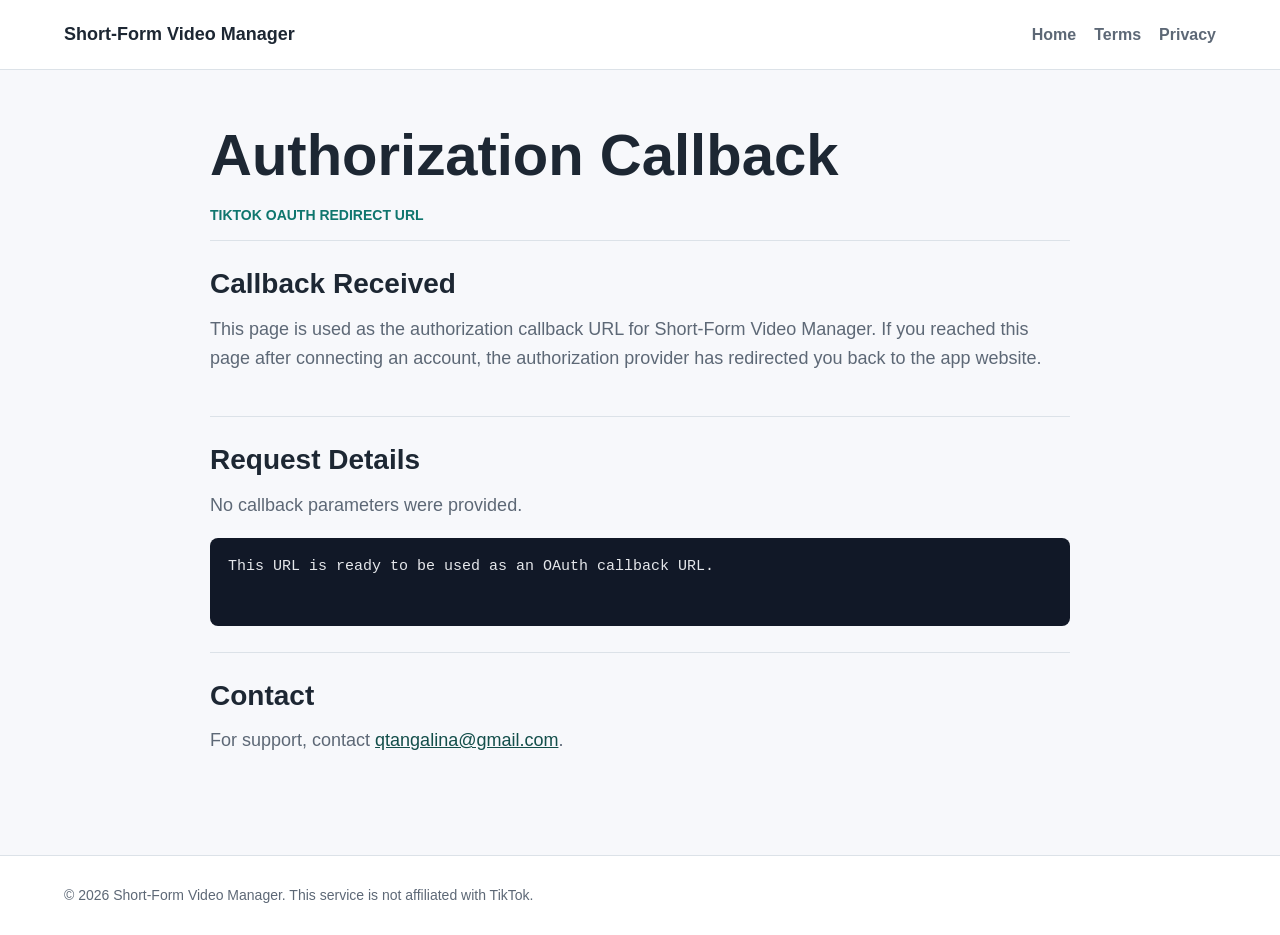
==== callback.html @ bcf2d22a "Add TikTok callback page" ====
<!doctype html>
<html lang="en">
<head>
  <meta charset="utf-8">
  <meta name="viewport" content="width=device-width, initial-scale=1">
  <title>Authorization Callback | Short-Form Video Manager</title>
  <meta name="description" content="Authorization callback page for Short-Form Video Manager.">
  <link rel="stylesheet" href="styles.css">
</head>
<body>
  <header class="site-header">
    <a class="brand" href="index.html">Short-Form Video Manager</a>
    <nav aria-label="Main navigation">
      <a href="index.html">Home</a>
      <a href="terms-of-service.html">Terms</a>
      <a href="privacy-policy.html">Privacy</a>
    </nav>
  </header>

  <main class="legal-page">
    <h1>Authorization Callback</h1>
    <p class="updated">TikTok OAuth redirect URL</p>

    <section>
      <h2>Callback Received</h2>
      <p>
        This page is used as the authorization callback URL for Short-Form Video
        Manager. If you reached this page after connecting an account, the
        authorization provider has redirected you back to the app website.
      </p>
    </section>

    <section>
      <h2>Request Details</h2>
      <p id="callback-message">Checking callback parameters...</p>
      <pre id="callback-params" class="code-output"></pre>
    </section>

    <section>
      <h2>Contact</h2>
      <p>
        For support, contact
        <a href="mailto:qtangalina@gmail.com">qtangalina@gmail.com</a>.
      </p>
    </section>
  </main>

  <footer>
    <p>&copy; 2026 Short-Form Video Manager. This service is not affiliated with TikTok.</p>
  </footer>

  <script>
    const params = new URLSearchParams(window.location.search);
    const output = document.getElementById("callback-params");
    const message = document.getElementById("callback-message");
    const entries = Array.from(params.entries());

    if (entries.length === 0) {
      message.textContent = "No callback parameters were provided.";
      output.textContent = "This URL is ready to be used as an OAuth callback URL.";
    } else {
      message.textContent = "Callback parameters were received.";
      output.textContent = entries
        .map(([key, value]) => `${key}: ${value}`)
        .join("\n");
    }
  </script>
</body>
</html>
---- styles.css ----
:root {
  color-scheme: light;
  --bg: #f7f8fb;
  --panel: #ffffff;
  --text: #1d2733;
  --muted: #5d6876;
  --line: #dce2e8;
  --accent: #0f766e;
  --accent-strong: #134e4a;
}

* {
  box-sizing: border-box;
}

body {
  margin: 0;
  background: var(--bg);
  color: var(--text);
  font-family: Arial, Helvetica, sans-serif;
  line-height: 1.6;
}

a {
  color: var(--accent-strong);
}

.site-header {
  display: flex;
  align-items: center;
  justify-content: space-between;
  gap: 24px;
  padding: 20px clamp(20px, 5vw, 64px);
  background: var(--panel);
  border-bottom: 1px solid var(--line);
}

.brand {
  color: var(--text);
  font-size: 18px;
  font-weight: 700;
  text-decoration: none;
}

nav {
  display: flex;
  flex-wrap: wrap;
  gap: 18px;
}

nav a {
  color: var(--muted);
  font-weight: 700;
  text-decoration: none;
}

main {
  width: min(1120px, calc(100% - 40px));
  margin: 0 auto;
}

.hero {
  display: grid;
  min-height: 420px;
  align-items: center;
  padding: 56px 0;
}

.hero-copy {
  max-width: 760px;
}

.eyebrow,
.updated {
  color: var(--accent);
  font-size: 14px;
  font-weight: 700;
  letter-spacing: 0;
  text-transform: uppercase;
}

h1,
h2,
h3,
p {
  margin-top: 0;
}

h1 {
  margin-bottom: 20px;
  font-size: clamp(40px, 7vw, 76px);
  line-height: 1;
  letter-spacing: 0;
}

h2 {
  margin-bottom: 14px;
  font-size: 28px;
  line-height: 1.2;
}

h3 {
  margin-bottom: 8px;
  font-size: 20px;
}

p {
  color: var(--muted);
  font-size: 18px;
}

.content-section {
  padding: 42px 0;
  border-top: 1px solid var(--line);
}

.feature-grid {
  display: grid;
  grid-template-columns: repeat(3, minmax(0, 1fr));
  gap: 18px;
}

.feature-grid article {
  min-height: 180px;
  padding: 24px;
  background: var(--panel);
  border: 1px solid var(--line);
  border-radius: 8px;
}

.split {
  display: grid;
  grid-template-columns: repeat(2, minmax(0, 1fr));
  gap: 40px;
}

.legal-page {
  max-width: 860px;
  padding: 56px 0;
}

.legal-page h1 {
  font-size: clamp(38px, 6vw, 58px);
}

.legal-page section {
  padding: 26px 0;
  border-top: 1px solid var(--line);
}

footer {
  padding: 28px clamp(20px, 5vw, 64px);
  background: var(--panel);
  border-top: 1px solid var(--line);
}

footer p {
  margin: 0;
  font-size: 14px;
}

.code-output {
  min-height: 88px;
  margin: 0;
  padding: 18px;
  overflow-x: auto;
  background: #111827;
  color: #e5e7eb;
  border-radius: 8px;
  font-size: 15px;
  line-height: 1.5;
  white-space: pre-wrap;
}

@media (max-width: 760px) {
  .site-header {
    align-items: flex-start;
    flex-direction: column;
  }

  main {
    width: min(100% - 28px, 1120px);
  }

  h1 {
    font-size: 42px;
  }

  .feature-grid,
  .split {
    grid-template-columns: 1fr;
  }
}
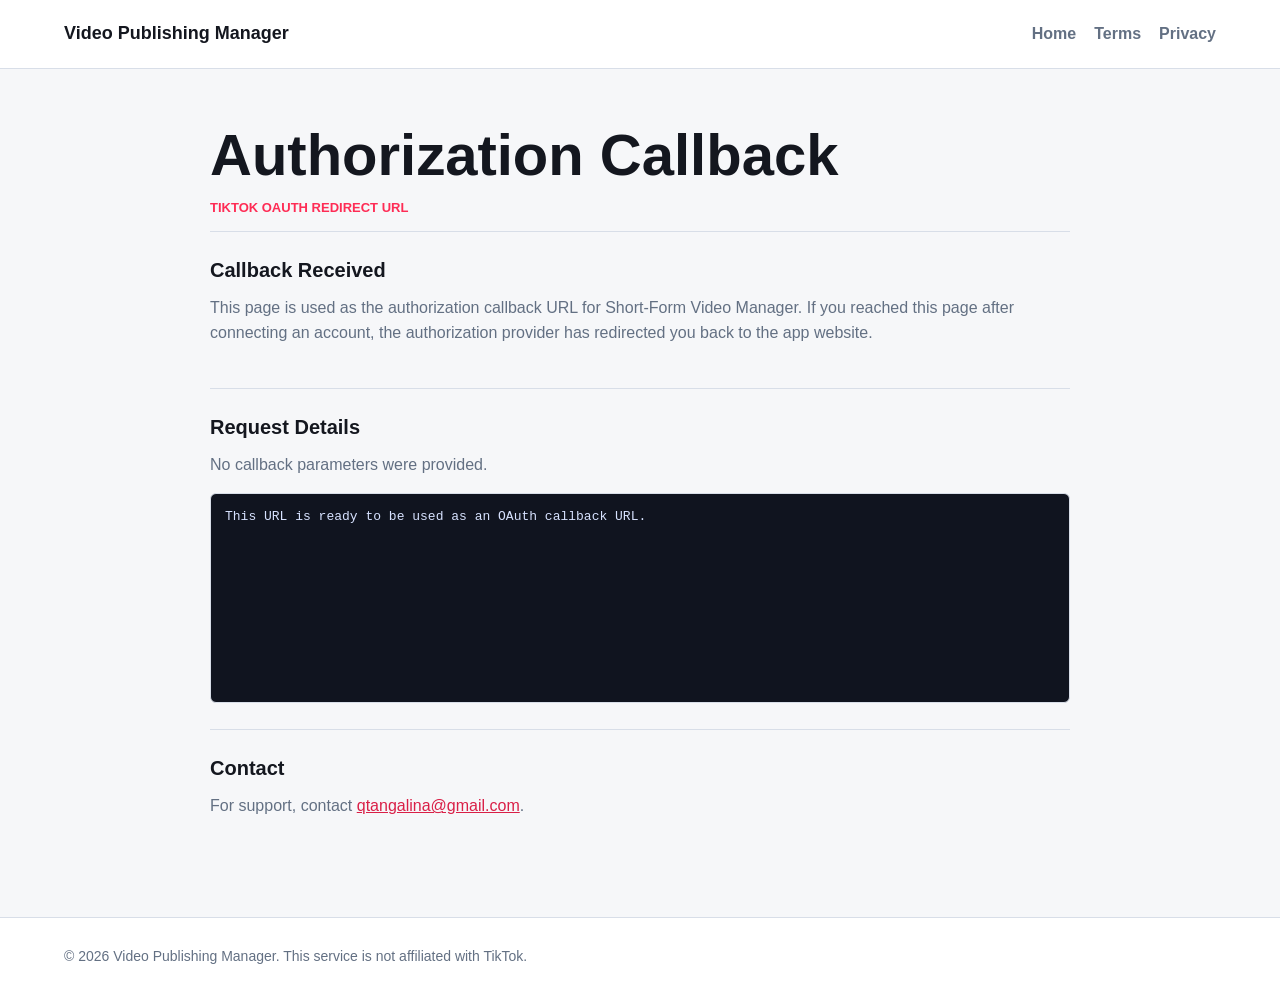
==== commit f20b6529: "Rename app to Video Publishing Manager" ====
--- a/callback.html
+++ b/callback.html
@@ -3,13 +3,13 @@
 <head>
   <meta charset="utf-8">
   <meta name="viewport" content="width=device-width, initial-scale=1">
-  <title>Authorization Callback | Short-Form Video Manager</title>
-  <meta name="description" content="Authorization callback page for Short-Form Video Manager.">
+  <title>Authorization Callback | Video Publishing Manager</title>
+  <meta name="description" content="Authorization callback page for Video Publishing Manager.">
   <link rel="stylesheet" href="styles.css">
 </head>
 <body>
   <header class="site-header">
-    <a class="brand" href="index.html">Short-Form Video Manager</a>
+    <a class="brand" href="index.html">Video Publishing Manager</a>
     <nav aria-label="Main navigation">
       <a href="index.html">Home</a>
       <a href="terms-of-service.html">Terms</a>
@@ -46,7 +46,7 @@
   </main>
 
   <footer>
-    <p>&copy; 2026 Short-Form Video Manager. This service is not affiliated with TikTok.</p>
+    <p>&copy; 2026 Video Publishing Manager. This service is not affiliated with TikTok.</p>
   </footer>
 
   <script>
--- a/styles.css
+++ b/styles.css
@@ -1,29 +1,27 @@
 :root {
   color-scheme: light;
-  --bg: #f7f8fb;
+  --bg: #f6f7f9;
   --panel: #ffffff;
-  --text: #1d2733;
-  --muted: #5d6876;
-  --line: #dce2e8;
-  --accent: #0f766e;
-  --accent-strong: #134e4a;
+  --text: #14171f;
+  --muted: #637083;
+  --line: #d8dee8;
+  --accent: #fe2c55;
+  --accent-strong: #d91f47;
+  --blue: #1478ff;
+  --green: #12845c;
 }
 
-* {
-  box-sizing: border-box;
-}
-
+* { box-sizing: border-box; }
 body {
   margin: 0;
+  min-height: 100vh;
   background: var(--bg);
   color: var(--text);
   font-family: Arial, Helvetica, sans-serif;
-  line-height: 1.6;
+  line-height: 1.55;
 }
 
-a {
-  color: var(--accent-strong);
-}
+a { color: var(--accent-strong); }
 
 .site-header {
   display: flex;
@@ -34,92 +32,140 @@
   background: var(--panel);
   border-bottom: 1px solid var(--line);
 }
-
+.site-header.compact { padding-block: 16px; }
 .brand {
   color: var(--text);
   font-size: 18px;
   font-weight: 700;
   text-decoration: none;
 }
+nav { display: flex; flex-wrap: wrap; gap: 18px; }
+nav a { color: var(--muted); font-weight: 700; text-decoration: none; }
 
-nav {
-  display: flex;
-  flex-wrap: wrap;
-  gap: 18px;
+h1, h2, h3, p { margin-top: 0; }
+h1 { margin-bottom: 12px; font-size: 36px; line-height: 1.05; letter-spacing: 0; }
+h2 { margin-bottom: 14px; font-size: 20px; line-height: 1.2; }
+h3 { margin-bottom: 6px; font-size: 16px; }
+p { color: var(--muted); font-size: 16px; }
+
+.eyebrow,
+.updated {
+  color: var(--accent);
+  font-size: 13px;
+  font-weight: 700;
+  letter-spacing: 0;
+  text-transform: uppercase;
 }
 
-nav a {
-  color: var(--muted);
-  font-weight: 700;
-  text-decoration: none;
+.demo-layout {
+  display: grid;
+  grid-template-columns: minmax(0, 1.35fr) minmax(320px, .85fr);
+  gap: 18px;
+  padding: 22px 36px 36px;
 }
 
-main {
+.panel {
+  background: var(--panel);
+  border: 1px solid var(--line);
+  border-radius: 8px;
+  padding: 22px;
+}
+.primary { grid-row: span 2; }
+.log-panel { grid-column: 2; }
+.section-head {
+  display: flex;
+  align-items: flex-start;
+  justify-content: space-between;
+  gap: 24px;
+}
+.badge {
+  display: inline-flex;
+  align-items: center;
+  min-height: 32px;
+  padding: 0 12px;
+  border: 1px solid #b8e4d2;
+  border-radius: 6px;
+  background: #e9fbf3;
+  color: var(--green);
+  font-weight: 700;
+}
+.step {
+  display: grid;
+  grid-template-columns: 42px 1fr;
+  gap: 14px;
+  padding: 18px 0;
+  border-top: 1px solid var(--line);
+}
+.num {
+  display: inline-flex;
+  align-items: center;
+  justify-content: center;
+  width: 34px;
+  height: 34px;
+  border-radius: 50%;
+  background: #eef4ff;
+  color: var(--blue);
+  font-weight: 800;
+}
+button {
+  min-height: 38px;
+  padding: 0 14px;
+  border: 0;
+  border-radius: 6px;
+  background: var(--accent);
+  color: white;
+  font-size: 14px;
+  font-weight: 750;
+  cursor: pointer;
+}
+button:hover { background: var(--accent-strong); }
+button:disabled { cursor: wait; opacity: .65; }
+
+dl { margin: 0; }
+dt {
+  margin-top: 14px;
+  color: var(--muted);
+  font-size: 12px;
+  font-weight: 800;
+  text-transform: uppercase;
+}
+dd { margin: 4px 0 0; overflow-wrap: anywhere; line-height: 1.45; }
+
+.code-output {
+  min-height: 210px;
+  margin: 0;
+  padding: 14px;
+  overflow: auto;
+  border: 1px solid var(--line);
+  border-radius: 6px;
+  background: #10141f;
+  color: #d7e2ff;
+  font-size: 13px;
+  line-height: 1.45;
+  white-space: pre-wrap;
+}
+
+main:not(.demo-layout) {
   width: min(1120px, calc(100% - 40px));
   margin: 0 auto;
 }
-
 .hero {
   display: grid;
   min-height: 420px;
   align-items: center;
   padding: 56px 0;
 }
-
-.hero-copy {
-  max-width: 760px;
-}
-
-.eyebrow,
-.updated {
-  color: var(--accent);
-  font-size: 14px;
-  font-weight: 700;
-  letter-spacing: 0;
-  text-transform: uppercase;
-}
-
-h1,
-h2,
-h3,
-p {
-  margin-top: 0;
-}
-
-h1 {
-  margin-bottom: 20px;
-  font-size: clamp(40px, 7vw, 76px);
-  line-height: 1;
-  letter-spacing: 0;
-}
-
-h2 {
-  margin-bottom: 14px;
-  font-size: 28px;
-  line-height: 1.2;
-}
-
-h3 {
-  margin-bottom: 8px;
-  font-size: 20px;
-}
-
-p {
-  color: var(--muted);
-  font-size: 18px;
-}
-
+.hero-copy { max-width: 760px; }
+.hero h1 { font-size: clamp(40px, 7vw, 76px); }
 .content-section {
   padding: 42px 0;
   border-top: 1px solid var(--line);
 }
-
 .feature-grid {
   display: grid;
   grid-template-columns: repeat(3, minmax(0, 1fr));
   gap: 18px;
 }
-
 .feature-grid article {
   min-height: 180px;
   padding: 24px;
@@ -127,67 +173,23 @@
   border: 1px solid var(--line);
   border-radius: 8px;
 }
-
-.split {
-  display: grid;
-  grid-template-columns: repeat(2, minmax(0, 1fr));
-  gap: 40px;
-}
-
-.legal-page {
-  max-width: 860px;
-  padding: 56px 0;
-}
-
-.legal-page h1 {
-  font-size: clamp(38px, 6vw, 58px);
-}
-
-.legal-page section {
-  padding: 26px 0;
-  border-top: 1px solid var(--line);
-}
+.split { display: grid; grid-template-columns: repeat(2, minmax(0, 1fr)); gap: 40px; }
+.legal-page { max-width: 860px; padding: 56px 0; }
+.legal-page h1 { font-size: clamp(38px, 6vw, 58px); }
+.legal-page section { padding: 26px 0; border-top: 1px solid var(--line); }
 
 footer {
   padding: 28px clamp(20px, 5vw, 64px);
   background: var(--panel);
   border-top: 1px solid var(--line);
 }
+footer p { margin: 0; font-size: 14px; }
 
-footer p {
-  margin: 0;
-  font-size: 14px;
+@media (max-width: 900px) {
+  .site-header { align-items: flex-start; flex-direction: column; }
+  .demo-layout { grid-template-columns: 1fr; padding: 18px; }
+  .primary, .log-panel { grid-column: auto; grid-row: auto; }
+  .section-head { flex-direction: column; }
+  main:not(.demo-layout) { width: min(100% - 28px, 1120px); }
+  .feature-grid, .split { grid-template-columns: 1fr; }
 }
-
-.code-output {
-  min-height: 88px;
-  margin: 0;
-  padding: 18px;
-  overflow-x: auto;
-  background: #111827;
-  color: #e5e7eb;
-  border-radius: 8px;
-  font-size: 15px;
-  line-height: 1.5;
-  white-space: pre-wrap;
-}
-
-@media (max-width: 760px) {
-  .site-header {
-    align-items: flex-start;
-    flex-direction: column;
-  }
-
-  main {
-    width: min(100% - 28px, 1120px);
-  }
-
-  h1 {
-    font-size: 42px;
-  }
-
-  .feature-grid,
-  .split {
-    grid-template-columns: 1fr;
-  }
-}
